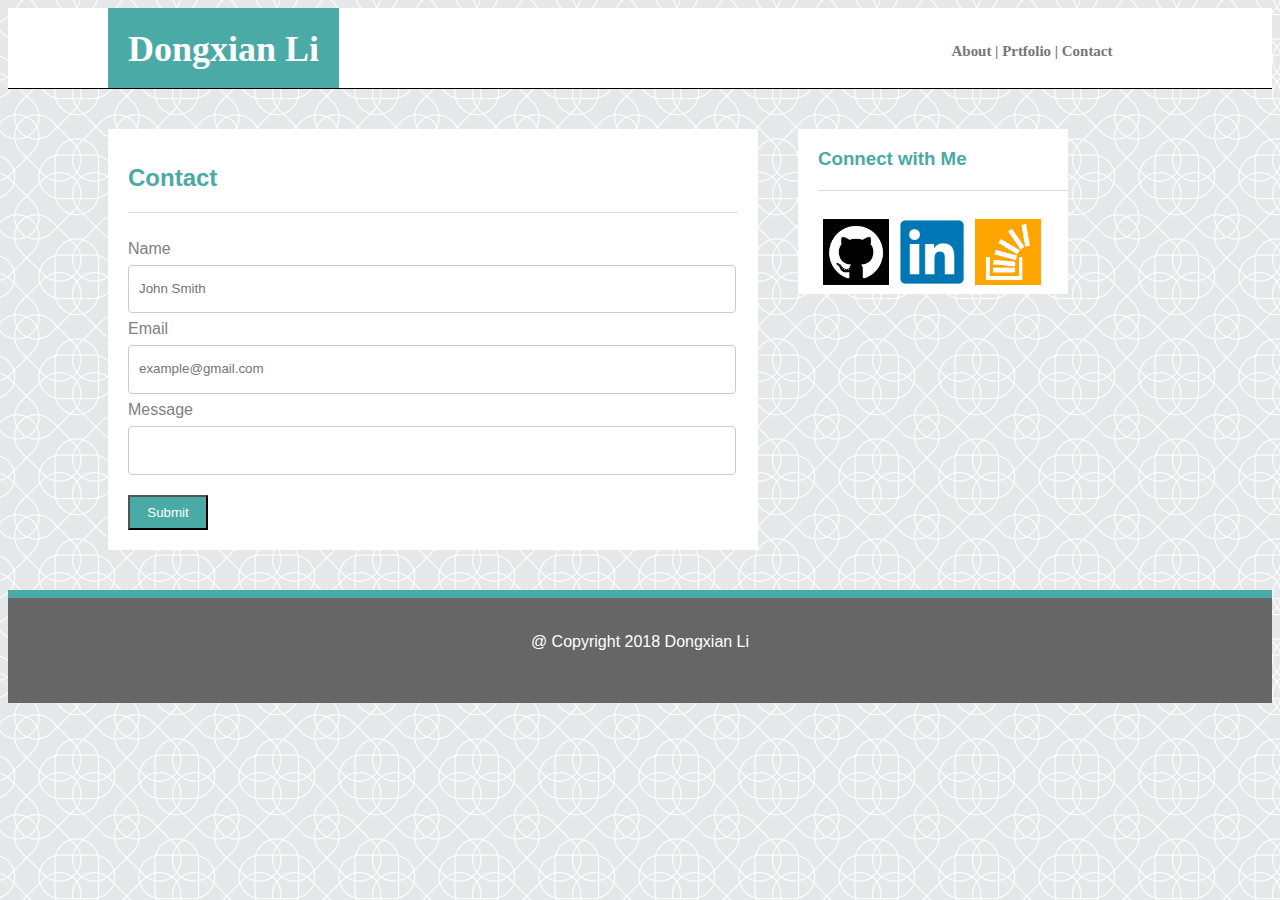
==== contact.html @ b6f37d61 "add code" ====
<!DOCTYPE html>

<html lang="en-us">

<head>
	<meta charset="utf-8">
	<meta name="viewport" content="width=device-width, initial-scale=1.0">
	<title>Basic Portfolio</title>
	<link rel="stylesheet" type="text/css" href="assets/css/style.css">

</head>

<body background="assets/images/intersection.png">
	<header>
		<section id="main-bio">
			<h1>Dongxian Li</h1>
			<h5>About  |  Prtfolio  |  Contact</h5>
		</section>
	</header>

	<div class="container">
		<section id="about">
			<h2>Contact</h2>
			<form>
				<label for="exampleInputName">Name</label>
				<input type="text" class="form-control" id="exampleInputName" aria-describedby="emailHelp" placeholder="John Smith">
				<label for="exampleInputEmail">Email</label>
				<input type="text" class="form-control" id="exampleInputEmail1" placeholder="example@gmail.com">
				<label for="exampleInputMessage">Message</label>
				<input type="text" class="form-control" id="exampleInputMessage1">
				<button type="submit" class="btn btn-primary">Submit</button>
			</form>
		</section>

		<aside>
		<h3>Connect with Me</h3>
		<ul>
			<li><img src="assets/images/Github.png" width="66" height="66"></li>
			<li><img src="assets/images/Linkedin.png" width="66" height="66"></li>
			<li><img src="assets/images/stackoverflow.png" width="66" height="66"></li>
		</ul>
	</aside>
	</div>

	<footer>@ Copyright 2018 Dongxian Li</footer>

</body>

</html>
---- assets/css/style.css ----
body {
	font-family: 'Arial', 'Helvetica Neue', Helvetica, sans-serif;
}

header {
	margin: 0 auto;
	background-color: #ffffff;
	border-color: red;
	border-bottom: 1px solid;
	height: 80px;
	font-size: 18px;
	font-family: 'Georgia', Times, Times New Roman, serif;
}

#main-bio {
	margin-left: 100px;
	margin-right: 100px;
}

h1 {
	background-color: #4aaaa5;
	float: left;
	color: white;
	text-align: center;
	height: 40px;
	margin-top: 0;
	padding: 20px;
}

h5 {
	float: right;
	width: 280px;
	color: #777777;
	text-align: center;
	padding-top: 10px;
}

div {
	width: 960px;
	margin-left: 0px;
	margin-right: 0px;
	margin-top: 40px;
}

#about {
	width: 650px;
	background-color: #ffffff;
	margin-left: 100px;
	float: left;
	margin-bottom: 40px;
}

h2 {
	color: #4aaaa5;
	border-bottom: 1px solid;
	border-color: #dddddd;
	margin-left: 20px;
	margin-right: 20px;
	text-align: left;
	padding-top: 15px;
	padding-bottom: 20px;
}

#bio-image {
	margin-left: 20px;
	margin-right: 20px;
	float: left;
}

p {
	margin-left: 20px;
	margin-right: 20px;
	color: #777777;
	line-height: 2;
}

form {
	margin-left: 20px;
	margin-right: 20px;
	line-height: 2;
	color: gray;
}

 input[type=text], select {
	width: 96%;
	padding: 10px 10px;
    display: inline-block;
    border: 1px solid #ccc;
    border-radius: 4px;
    line-height: 2;
}

button {
	background-color: #4aaaa5;
	color: white;
	width: 80px;
	height: 35px;
	margin-top: 20px;
	margin-bottom: 20px;
}

aside {
	width: 270px;
	float: right;
	margin-right: -100px;
	background-color: #ffffff;
}

h3 {
	color: #4aaaa5;
	border-bottom: 1px solid;
	border-color: #dddddd;
	text-align: left;
	padding-bottom: 20px;
	margin-left: 20px;
}

ul {
	list-style-type: none;
	margin-left: 0px;
	padding: 20px;
	padding-bottom: 10px;
	margin-top: -15px;
}

li {
	float: left;
	margin: 5px;
	padding: 0;
}

#relative {
	position: relative;
}

#absolute {
	position: absolute;
	width: 240px;
	text-align: center;
	padding: 20px;
	margin-left: -280px;
	margin-top: 210px;
}

strong {
	background-color: #4aaaa5;
	color:white;
}

footer {
	background-color: #666666;
	height: 35px;
	text-align: center;
	padding: 35px;
	color: white;
	border-top: 8px solid;
	border-color: #4aaaa5;
	clear: both;
}

@media screen and (max-width: 980px) {
	#main-bio{
		width:90%;
		margin: 30px;
	}
	.about{
		width:55%;
		margin-left: 60px;
	}

	.bio-image{
		width: 100%;
	}

	aside{
		float: left;
		margin-left: 30px;
	}

	footer {
		width: 100%;
	}
}

@media screen and (max-width: 768px) {
	#main-bio{
		width:80%;
	}

	h5 {
		width: 50%;
		margin-right: 30px;
		float: right;
	}

	.about{
		width:75%;
	}

	.bio-image{
		width: 60%;
	}

	aside{
		float: left;
		margin-left: 60px;
		width: 70%;
	}

	footer {
		width: 50%;
		display: inline;
		float: left;
	}
}

@media screen and (max-width: 640px) {
	#main-bio{
		position: static;
		width:100%;
		margin: 5px;
	}

	h5 {
		width: 50%;
		margin-right: 30px;
		float: right;
	}

	.about{
		width:75%;
	}

	.bio-image{
		width: 60%;
	}

	aside{
		float: left;
		margin-left: 60px;
		width: 70%;
	}

	footer {
		width: 50%;
		display: inline;
		float: left;
	}
}
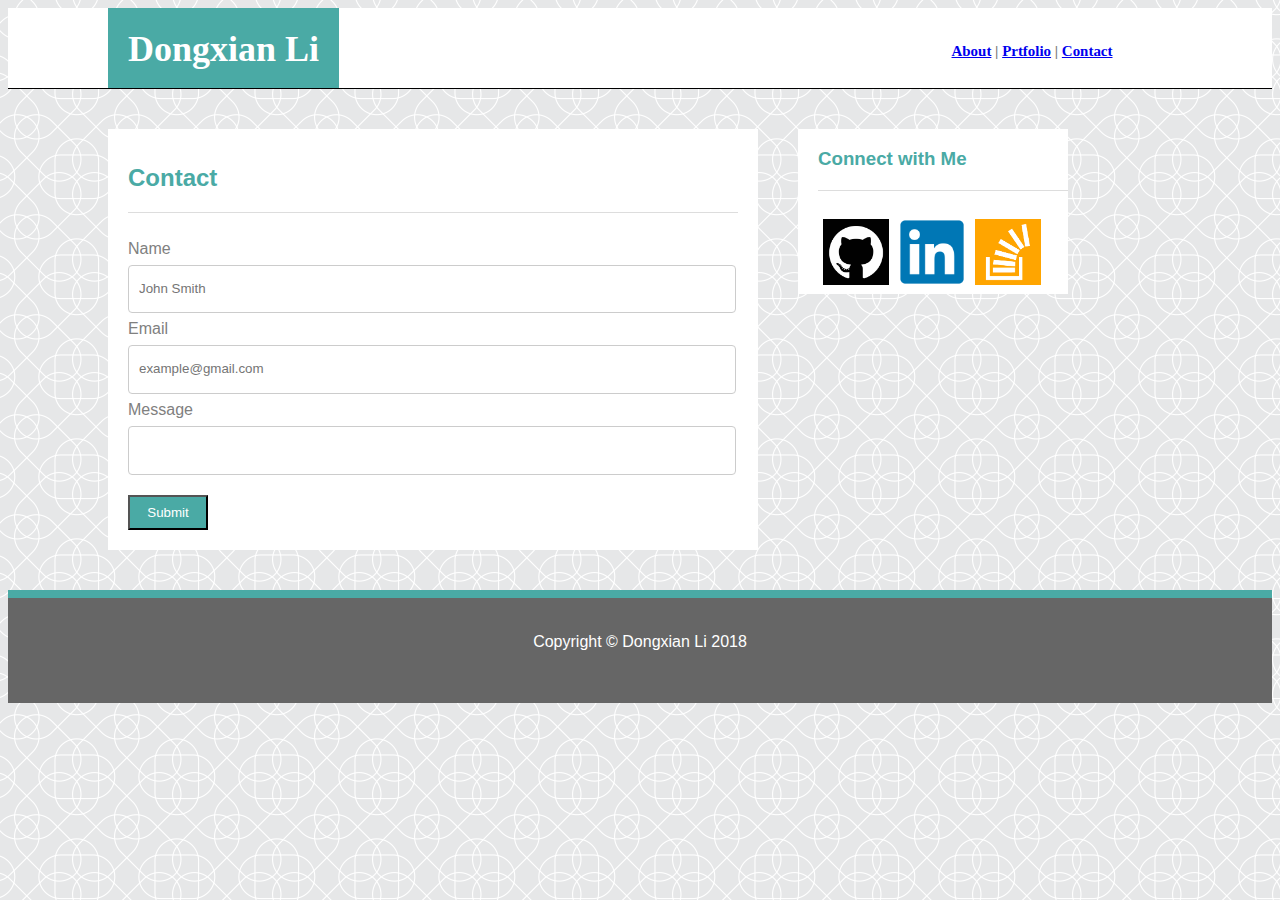
==== commit 864b3547: "update" ====
--- a/contact.html
+++ b/contact.html
@@ -5,7 +5,7 @@
 <head>
 	<meta charset="utf-8">
 	<meta name="viewport" content="width=device-width, initial-scale=1.0">
-	<title>Basic Portfolio</title>
+	<title>Dongxian Li's Portfolio</title>
 	<link rel="stylesheet" type="text/css" href="assets/css/style.css">
 
 </head>
@@ -14,7 +14,7 @@
 	<header>
 		<section id="main-bio">
 			<h1>Dongxian Li</h1>
-			<h5>About  |  Prtfolio  |  Contact</h5>
+			<h5><a href="index.html">About</a>  |  <a href="protfolio.html">Prtfolio</a>  |  <a href="contact.html">Contact</a></h5>
 		</section>
 	</header>
 
@@ -34,15 +34,15 @@
 
 		<aside>
 		<h3>Connect with Me</h3>
-		<ul>
-			<li><img src="assets/images/Github.png" width="66" height="66"></li>
-			<li><img src="assets/images/Linkedin.png" width="66" height="66"></li>
-			<li><img src="assets/images/stackoverflow.png" width="66" height="66"></li>
+		<ul style="list-style-type: none">
+			<li><a href="https://github.com/victorli0825"><img src="assets/images/Github.png" width="66" height="66"></a></li>
+			<li><a href="https://www.linkedin.com/in/dongxian-li/"><img src="assets/images/Linkedin.png" width="66" height="66"></a></li>
+			<li><a href="https://stackoverflow.com/users/9185650/dongxian-li"><img src="assets/images/stackoverflow.png" width="66" height="66"></a></li>
 		</ul>
 	</aside>
 	</div>
 
-	<footer>@ Copyright 2018 Dongxian Li</footer>
+	<footer>Copyright © Dongxian Li 2018</footer>
 
 </body>
 
